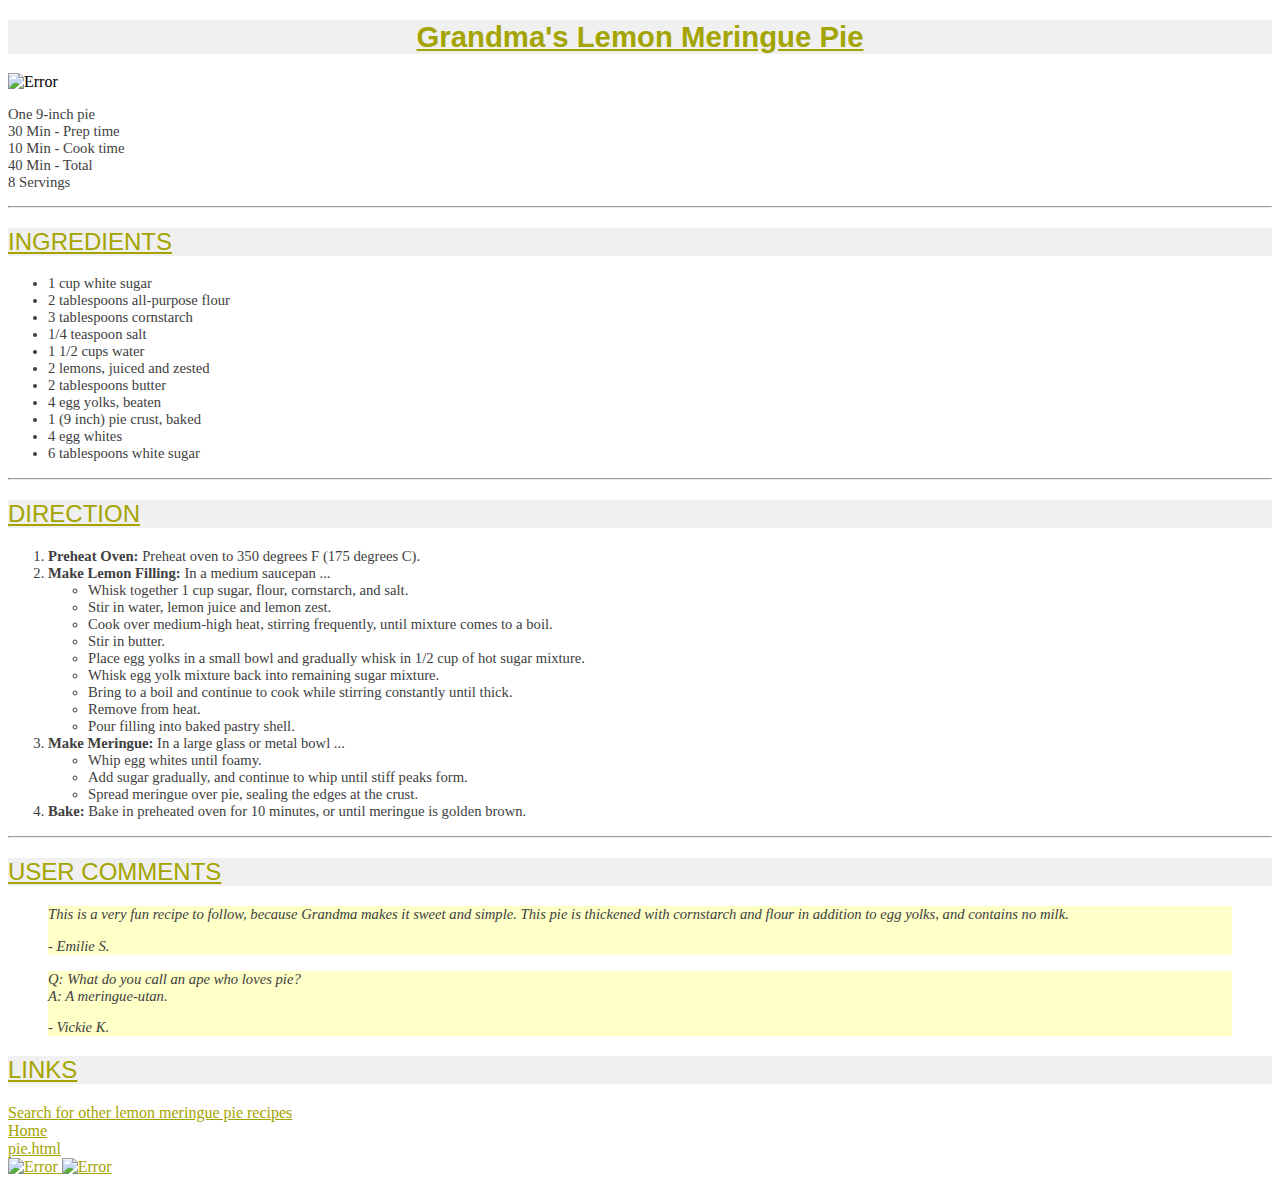
==== index.html @ 4013c7f9 "add all file" ====
<!DOCTYPE html>
<html>
  <head>
    <style type="text/css" media="screen">
    h1{
      color: #A4A400;
      background-color: rgb(240,240,240);
      font-family: Century Gothic, Futura, Verdana, sans-serif;
      font-size: 22pt;
      font-weight: bold;
      text-decoration:underline;
      text-align: center;
    }
    h2{
      color: rgb(164, 164, 0);
      background-color: #F0F0F0;
      font-family: Century Gothic, Futura, Verdana, sans-serif;
      font-size: 18pt;
      font-weight: normal;
      text-decoration: underline;
      text-align: left;;
    }
    p, li{
      color: #404040;
      font-family: Georgia, Garamond, serif;
      font-size: 11pt;
    }
    a{
      color: #A4A400;
    }
    blockquote{
      font-style: italic;
      background: #FFFFC8;
    }
    </style>
    <title>Granny's Pies</title>
  </head>
  <body>
    <h1>Grandma's Lemon Meringue Pie</h1>
    <img src="http://courses.cs.washington.edu/courses/cse190m/09sp/homework/1/pie.jpg"
    alt="Error" />
    <p>One 9-inch pie <br />30 Min - Prep time<br />10 Min - Cook time<br />
      40 Min - Total<br />8 Servings</p><hr />

    <h2>INGREDIENTS</h2>
    <ul>
      <li>1 cup white sugar</li>
      <li>2 tablespoons all-purpose flour</li>
      <li>3 tablespoons cornstarch</li>
      <li>1/4 teaspoon salt</li>
      <li>1 1/2 cups water</li>
      <li>2 lemons, juiced and zested</li>
      <li>2 tablespoons butter</li>
      <li>4 egg yolks, beaten</li>
      <li>1 (9 inch) pie crust, baked</li>
      <li>4 egg whites</li>
      <li>6 tablespoons white sugar</li>
    </ul><hr />

    <h2>DIRECTION</h2>
    <ol>
      <li><strong>Preheat Oven:</strong> Preheat oven to 350 degrees F (175 degrees C).</li>
      <li><strong>Make Lemon Filling:</strong> In a medium saucepan ...
        <ul>
          <li>Whisk together 1 cup sugar, flour, cornstarch, and salt.</li>
          <li>Stir in water, lemon juice and lemon zest.</li>
          <li> Cook over medium-high heat, stirring frequently, until mixture comes to a boil.</li>
          <li>Stir in butter.</li>
          <li>Place egg yolks in a small bowl and gradually whisk in 1/2 cup of hot sugar mixture.</li>
          <li>Whisk egg yolk mixture back into remaining sugar mixture.</li>
          <li>Bring to a boil and continue to cook while stirring constantly until thick.</li>
          <li>Remove from heat.</li>
          <li>Pour filling into baked pastry shell.</li>
        </ul>
      </li>
      <li><strong>Make Meringue:</strong> In a large glass or metal bowl ...
        <ul>
          <li>Whip egg whites until foamy.</li>
          <li>Add sugar gradually, and continue to whip until stiff peaks form.</li>
          <li>Spread meringue over pie, sealing the edges at the crust.</li>
        </ul>
      </li>
      <li><strong>Bake:</strong> Bake in preheated oven for 10 minutes, or until meringue is golden brown.</li>
    </ol><hr />

    <h2>USER COMMENTS</h2>
    <blockquote>
      <p>This is a very fun recipe to follow, because Grandma makes it sweet and simple. This pie is thickened with cornstarch and flour in addition to egg yolks, and contains no milk.</p>
      <p>- Emilie S.</p>
    </blockquote>
    <blockquote>
      <p>Q: What do you call an ape who loves pie?<br />
      A: A meringue-utan.</p>
      <p>- Vickie K.</p>
    </blockquote>

    <h2>LINKS</h2>
    <a href="https://www.google.com.hk/search?q=lemon+meringue+pie+recipe.">
      Search for other lemon meringue pie recipes
    </a><br />
    <a href="index.html">
      Home
    </a><br />
    </a>
    <a href="pie.html">
      pie.html
    </a><br />
    <a href="http://validator.w3.org/check/referer">
      <img src="http://www.w3.org/Icons/valid-xhtml11" alt="Error" />
    </a>
    <a href="http://jigsaw.w3.org/css-validator/check/referer">
      <img src="http://jigsaw.w3.org/css-validator/images/vcss" alt="Error" />

  </body>
</html>
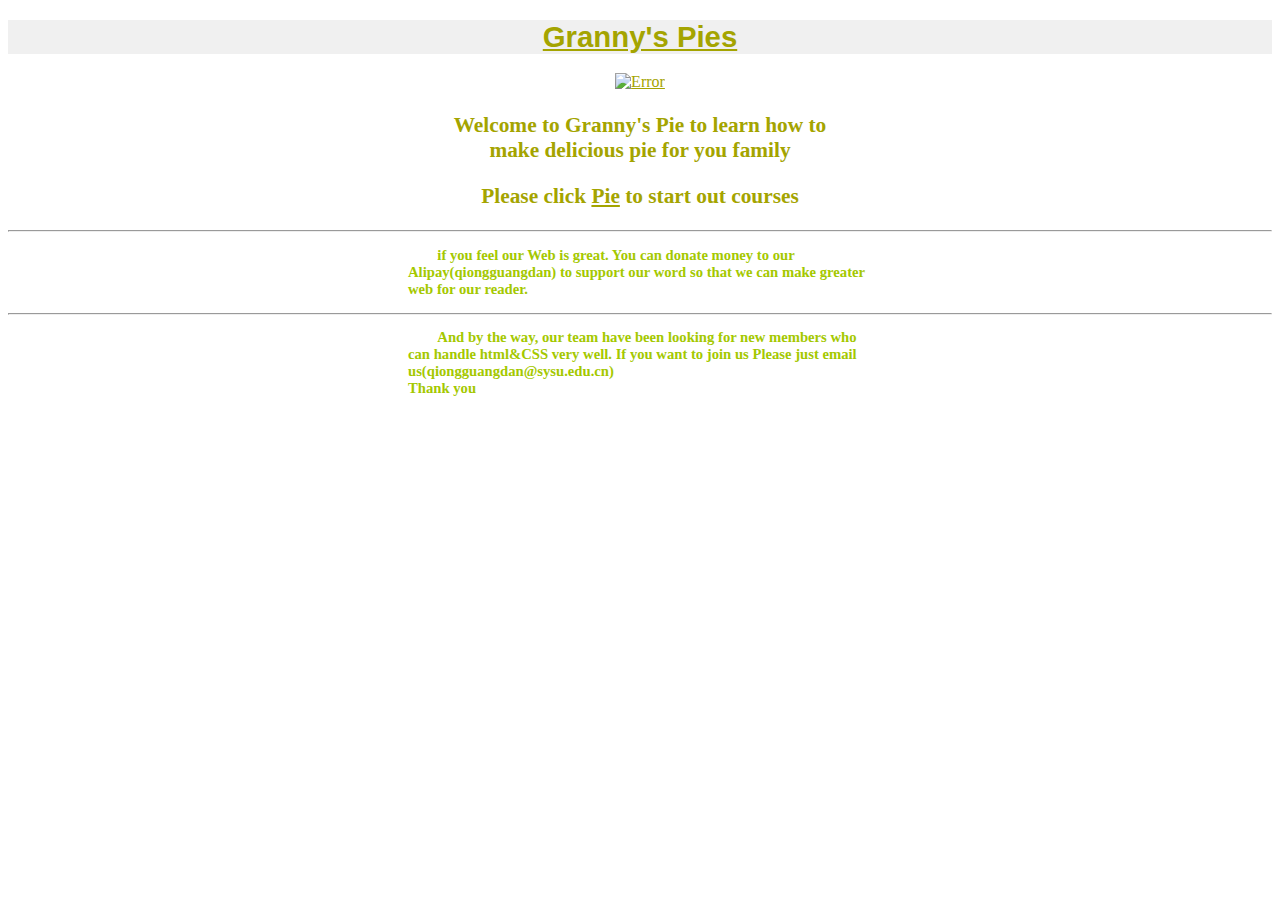
==== commit 1177e725: "Add files via upload" ====
--- a/index.html
+++ b/index.html
@@ -1,115 +1,29 @@
 <!DOCTYPE html>
 <html>
   <head>
-    <style type="text/css" media="screen">
-    h1{
-      color: #A4A400;
-      background-color: rgb(240,240,240);
-      font-family: Century Gothic, Futura, Verdana, sans-serif;
-      font-size: 22pt;
-      font-weight: bold;
-      text-decoration:underline;
-      text-align: center;
-    }
-    h2{
-      color: rgb(164, 164, 0);
-      background-color: #F0F0F0;
-      font-family: Century Gothic, Futura, Verdana, sans-serif;
-      font-size: 18pt;
-      font-weight: normal;
-      text-decoration: underline;
-      text-align: left;;
-    }
-    p, li{
-      color: #404040;
-      font-family: Georgia, Garamond, serif;
-      font-size: 11pt;
-    }
-    a{
-      color: #A4A400;
-    }
-    blockquote{
-      font-style: italic;
-      background: #FFFFC8;
-    }
-    </style>
+    <meta charset="UTF-8" />
+    <link href="index.css"  type="text/css" media="screen" rel="stylesheet" />
+    <link href="https://courses.cs.washington.edu/courses/cse190m/09sp/homework/1/pie_icon.gif"
+    type="image/gif" rel="shortcut icon" />
     <title>Granny's Pies</title>
   </head>
   <body>
-    <h1>Grandma's Lemon Meringue Pie</h1>
-    <img src="http://courses.cs.washington.edu/courses/cse190m/09sp/homework/1/pie.jpg"
-    alt="Error" />
-    <p>One 9-inch pie <br />30 Min - Prep time<br />10 Min - Cook time<br />
-      40 Min - Total<br />8 Servings</p><hr />
-
-    <h2>INGREDIENTS</h2>
-    <ul>
-      <li>1 cup white sugar</li>
-      <li>2 tablespoons all-purpose flour</li>
-      <li>3 tablespoons cornstarch</li>
-      <li>1/4 teaspoon salt</li>
-      <li>1 1/2 cups water</li>
-      <li>2 lemons, juiced and zested</li>
-      <li>2 tablespoons butter</li>
-      <li>4 egg yolks, beaten</li>
-      <li>1 (9 inch) pie crust, baked</li>
-      <li>4 egg whites</li>
-      <li>6 tablespoons white sugar</li>
-    </ul><hr />
-
-    <h2>DIRECTION</h2>
-    <ol>
-      <li><strong>Preheat Oven:</strong> Preheat oven to 350 degrees F (175 degrees C).</li>
-      <li><strong>Make Lemon Filling:</strong> In a medium saucepan ...
-        <ul>
-          <li>Whisk together 1 cup sugar, flour, cornstarch, and salt.</li>
-          <li>Stir in water, lemon juice and lemon zest.</li>
-          <li> Cook over medium-high heat, stirring frequently, until mixture comes to a boil.</li>
-          <li>Stir in butter.</li>
-          <li>Place egg yolks in a small bowl and gradually whisk in 1/2 cup of hot sugar mixture.</li>
-          <li>Whisk egg yolk mixture back into remaining sugar mixture.</li>
-          <li>Bring to a boil and continue to cook while stirring constantly until thick.</li>
-          <li>Remove from heat.</li>
-          <li>Pour filling into baked pastry shell.</li>
-        </ul>
-      </li>
-      <li><strong>Make Meringue:</strong> In a large glass or metal bowl ...
-        <ul>
-          <li>Whip egg whites until foamy.</li>
-          <li>Add sugar gradually, and continue to whip until stiff peaks form.</li>
-          <li>Spread meringue over pie, sealing the edges at the crust.</li>
-        </ul>
-      </li>
-      <li><strong>Bake:</strong> Bake in preheated oven for 10 minutes, or until meringue is golden brown.</li>
-    </ol><hr />
-
-    <h2>USER COMMENTS</h2>
-    <blockquote>
-      <p>This is a very fun recipe to follow, because Grandma makes it sweet and simple. This pie is thickened with cornstarch and flour in addition to egg yolks, and contains no milk.</p>
-      <p>- Emilie S.</p>
-    </blockquote>
-    <blockquote>
-      <p>Q: What do you call an ape who loves pie?<br />
-      A: A meringue-utan.</p>
-      <p>- Vickie K.</p>
-    </blockquote>
-
-    <h2>LINKS</h2>
-    <a href="https://www.google.com.hk/search?q=lemon+meringue+pie+recipe.">
-      Search for other lemon meringue pie recipes
-    </a><br />
-    <a href="index.html">
-      Home
-    </a><br />
-    </a>
-    <a href="pie.html">
-      pie.html
-    </a><br />
-    <a href="http://validator.w3.org/check/referer">
-      <img src="http://www.w3.org/Icons/valid-xhtml11" alt="Error" />
-    </a>
-    <a href="http://jigsaw.w3.org/css-validator/check/referer">
-      <img src="http://jigsaw.w3.org/css-validator/images/vcss" alt="Error" />
-
+      <h1>Granny's Pies</h1>
+      <a href="pie.html">
+        <div class="img">
+          <img src="http://courses.cs.washington.edu/courses/cse190m/09sp/homework/1/pie.jpg" width=500 height=360 alt="Error" />
+        </div>
+      </a>
+      <h3>Welcome to Granny's Pie to learn how to <br />make delicious pie for you family</h3>
+      <h3>Please click <a href="pie.html">Pie</a> to start out courses</h3>
+      <hr/><p>
+          if you feel our Web is great. You can donate money to our Alipay(qiongguangdan)
+        to support our word so that we can make greater web for our reader.</p>
+      <hr /><p>
+        And by the way, our team have been looking for new members who can handle
+      html&CSS very well. If you want to join us Please just email
+      us(qiongguangdan@sysu.edu.cn)<br />
+      Thank you
+    </p>
   </body>
 </html>
--- a/index.css
+++ b/index.css
@@ -0,0 +1,61 @@
+
+h1{
+  color: #A4A400;
+  background-color: rgb(240,240,240);
+  font-family: Century Gothic, Futura, Verdana, sans-serif;
+  font-size: 22pt;
+  font-weight: bold;
+  text-decoration:underline;
+  text-align: center;
+}
+h2{
+  color: rgb(164, 164, 0);
+  background-color: #F0F0F0;
+  font-family: Century Gothic, Futura, Verdana, sans-serif;
+  font-size: 18pt;
+  font-weight: normal;
+  text-decoration: underline;
+  text-align: left;;
+}
+h3{
+  color: #A4A400;
+  font-family: Georgia, Garamond, serif;
+  font-size: 16pt;
+  text-align: center;
+}
+p{
+  color: rgb(164, 200, 0);
+  font-family: Georgia, Garamond, serif;
+  font-size: 11pt;
+  /*text-align: left;*/
+  font-weight: bold;
+  margin-left: 400px;
+  margin-right: 400px;
+  text-indent: 2em;
+}
+
+pre{
+  color: rgb(164, 200, 0);
+  font-family: Georgia, Garamond, serif;
+  font-size: 11pt;
+  text-align: left;
+  font-weight: bold;
+}
+
+a{
+  color: #A4A400;
+}
+blockquote{
+  font-style: italic;
+  background: #FFFFC8;
+}
+body{
+  background-image: url("https://courses.cs.washington.edu/courses/cse190m/09sp/homework/1/silverware.jpg");
+  background-repeat: repeat;
+  background-position: 370px 20px;
+  background-attachment: fixed;
+}
+
+.img{
+  text-align: center;
+}
